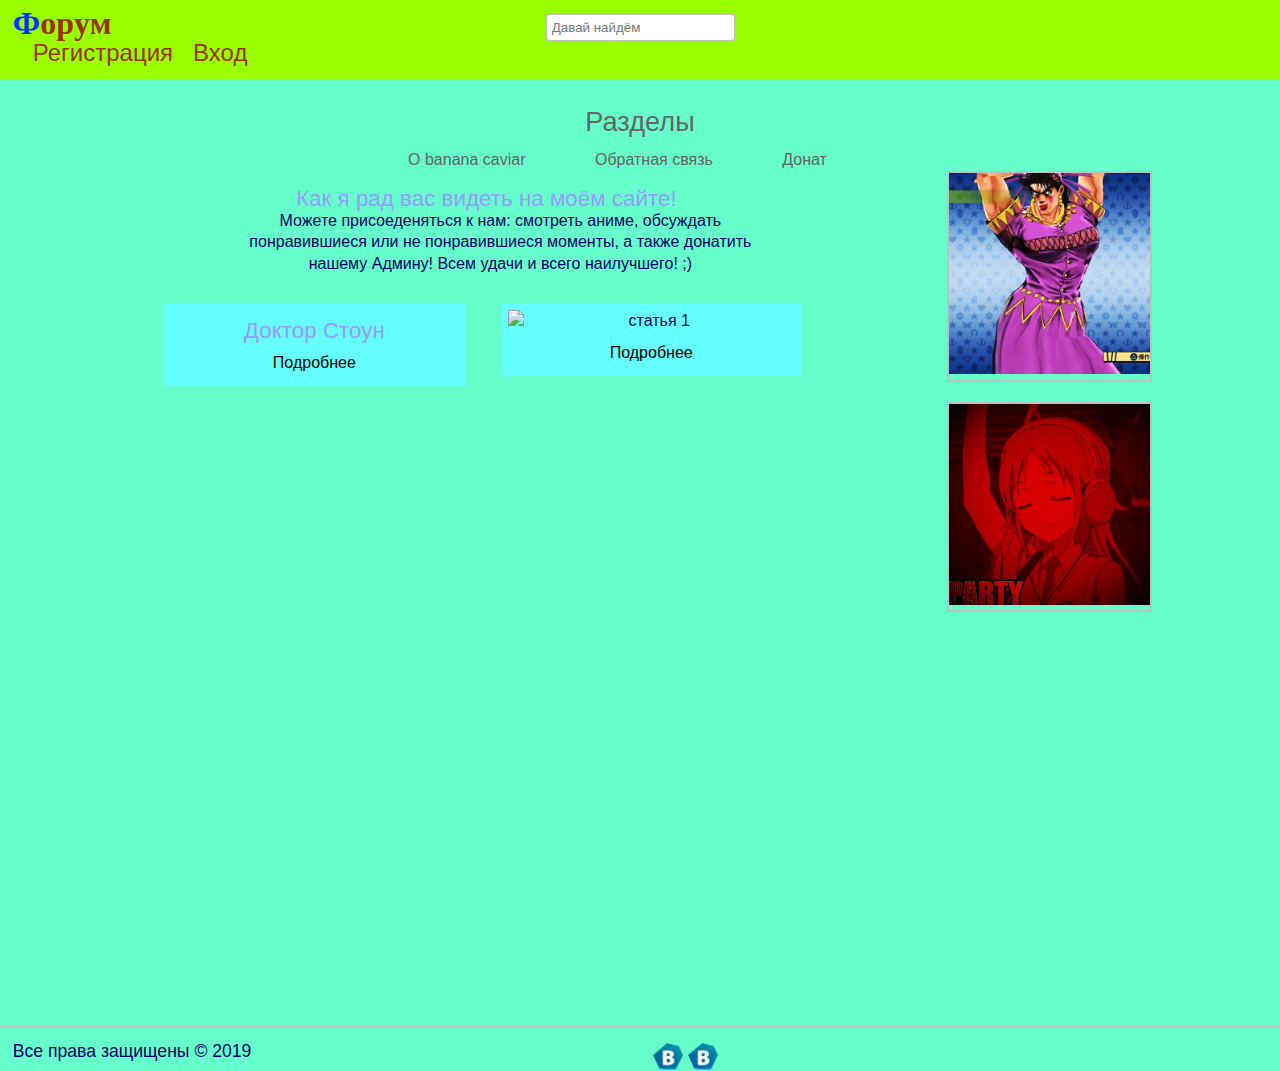
==== docs/index.html @ 4c56a3af "ппппп" ====
<!DOCTYPE html>
<html>

<head>
	<meta charset="utf-8"/>
	<meta name="keywords" content="Test, website, site"/>
<meta name="description" content="этот сай является пробным сайтом"/>
<link href="css/z.css" rel="stylesheet"/>
<link href="img/kop.ico" rel="shortcut icon" type="image/x-icon"/>
<title>Banana caviar</title>
<literal Begin Verbox>
<script type='text/javascript'>
	(function(d, w, m) {
		window.supportAPIMethod = m;
		var s = d.createElement('script');
		s.type ='text/javascript'; s.id = 'supportScript'; s.charset = 'utf-8';
		s.async = true;
		var id = 'b760112cb82f252c018ff29f2a4a7d44';
		s.src = '//admin.verbox.ru/support/support.js?h='+id;
		var sc = d.getElementsByTagName('script')[0];
		w[m] = w[m] || function() { (w[m].q = w[m].q || []).push(arguments); };
		if (sc) sc.parentNode.insertBefore(s, sc); 
		else d.documentElement.firstChild.appendChild(s);
	})(document, window, 'Verbox');
</script>
</literal End Verbox> 



  </head>
<body>

<div id="page-wrap">

<header>
	<div id="logo">
      <a href="index.html"><h1><span>Ф</span>оpум</h1></a>
      </div>
	    <div id="menuHead">
	    <input type="search" class="field" placeholder="Давай найдём">
	    </div>
	     <span id="right"><span id="contact"><a href="">
	     Регистрация</a></span><span id="contact"><a href="">Вход</a></span></span>
	     </header>
	 <div class="clear"><br /></div>
<center>
	<div id="menu">Разделы<hr /></div>
<div id="menuHrefs">
	<a href="about.html">О banana caviar</a>
	<a href="feedback.html">Обратная связь</a>
	<a href="auth.html">Донат</a>
</div>


<div id="war">
	<div id="leftCol">
		<div id="bigArticle">
      
 <h4><img src="img/hj" alt="" ></h4> 
    <h2> Как я рад вас видеть на моём сайте!  </h2>
    <p>Можете присоеденяться к нам: смотреть аниме, обсуждать понравившиеся или не понравившиеся моменты, а также донатить нашему Админу! Всем удачи и всего наилучшего! ;) </p>




   
</div>
      <div class="clear"><br></div>

      <div class="article">
      
<img src="доктор стоун.jpg" alt="">
    <h2>Доктор Стоун</h2>
    <p></p>




    <a href="//////////////">
    <div class="more">Подробнее</div></a>
      </div>


<div class="article">
      	
           
<img src="img/hj" alt="статья 1">
    <h2> </h2>
    <p> </p>




    <a href="//////////////">
    <div class="more">Подробнее</div></a>


      </div>

   </div>
 
    <div id="rightCol">
    	
    	<div class="banner">
    		<img src="img/HGJP.gif" alt="Банер 1">
    	</div>
    	
    	<div class="banner">
    		<img src="img/789.gif" alt="Банер 2">
    	</div>
    
    </div>
</div>

<div id="disqus_thread"></div> 
<script>

var disqus_config = function () {
this.page.url = 'https://ragnor45.github.io/docs/index.html'; 
this.page.identifier = 'index.html' ; // Replace PAGE_IDENTIFIER with your page's unique identifier variable
};

(function() { // DON'T EDIT BELOW THIS LINE
var d = document, s = d.createElement('script');
s.src = 'https://banana-caviar.disqus.com/embed.js';
s.setAttribute('data-timestamp', +new Date());
(d.head || d.body).appendChild(s);
})();
</script>
<noscript>Please enable JavaScript to view the <a href="https://disqus.com/?ref_noscript">comments powered by Disqus.</a></noscript>



    

<footer>
	<div id="social">
	<a href="https://vk.com/nerosad" title="дмитрий шик (продюсер)" target=" blank"><img src="img/vk.png" alt="Дмитрий шик(продюсер)" title="Вк"></a>
<a href="https://vk.com/id233545743" title="Владислав Мельник (исполняет главные и второстепенные роли)" target=" blank">
	<img src="img/vk.png" alt="Владислав Мельник(исполняет главные и второстепенные роли)" title="Вк">
</a>

</div>
<div id="rights">
	Все права защищены &copy; 2019
</div>
</footer>
</body>

</html>
---- docs/css/z.css ----
@charset "utf-8";
* {
    margin: 0;
    padding: 0;
    outline: none;
}
html {height:100%}

body{
     width: 100%;
    height: 100%;
     background-color:#66ffcc;
     min-width: 50px;
      color:#000066;
     font-family: "Segoe UI", Arial, sans-serif;
  font-size: 1em;
  line-height: 135%;
  float:left;
}
img {
	max-width: 100%;
	height: auto;
	width: auto\9; /* ie8 */
}
.clear{clear: both;}
a{
  color:#993300;
  text-decoration: none;
-moz-transition: none: all.6s ease;
-o-transition: none: all.6s ease;
-ms-transition: none: all.6s ease;
}
a:hover {
color: #0000ff
}
a, a:hover {
-webkit-transition: all.6s ease;
-moz-transition: none: all.6s ease;
-o-transition: none: all.6s ease;
-ms-transition: none: all.6s ease;
}
    .clear {
    clear:both;
  }

hr{
  display: block;
  border: 0;
  height: 1px;
  border-top: 1px solid #ccc;
  padding: 0;
  margin-bottom: 10px;
}

 /*стили для шапки*/          
header{
height:5%;
float:left;
padding:1%;
background-color:#99ff00;
margin-bottom: 10px;
}
header,footer{
  width: 100%;
  background: #fff
  min-height: 50px;
  float: left;
}
#logo {
	width: 40%;
	float:left;
	font-family: Segoe Print;
}
#logo span {
	color: #0033ff;
}
#menuHead {
	width: 60%;
	float:left;
}
#contact{
font-size: 1.5em;
font-family: Comic Sans MS, sans-serif;
margin-left: 20px;
}
  input[type=search].field{
    border-radius: 5px;
    border: 2px solid silver;
    padding: 5px;
    margin-left: 20px;
  }
 input[type=search].field:focus{border: 2px solid #f58b8d;}


/* стили для всего документа траляля*/
#war {
	width: 80%;
	margin-left: 10%;
	float: left;
}
/* стили для левой колонки */
#war #leftCol {
  width: 70%;
  margin-right: 10%;
  height: 100%;
  float: left;
}
#war #leftCol #bigArticle {
  width: 78%;
  margin-left: 10%;
  background-color: #66ffcc;
  padding:1%;
  float: left;
}
#war #leftCol #bigArticle img, #war #leftCol .article img {
 width: 100%;
 float: left;
 margin-bottom: 10px;
}

#war #leftCol #bigArticle p, #war #leftCol .article p {
  width: 90%;
  margin-left: 5%;
}
#war #leftCol #bigArticle h2, #war #leftCol .article h2 {
  font-weight: normal;
  font-size: 1.4em;
  color: #9999ff;
  font-family: Comic Sans MS, sans-serif;
}
#war #leftCol #bigArticle h1, #war #leftCol .article h1 {
  font-weight: normal;
  font-size: 1.6em;
  color: #3300ff;
  font-family: Comic Sans MS, sans-serif;
}
#war #leftCol #bigArticle div.more, #war #leftCol .article div.more {
  padding: 5px;
  border-radius: 5px;
  background-color: #66ffff;
  color: #000000;
  width: auto;
  margin-top: 5px;
}
#war #leftCol #bigArticle div.more:hover, #war #leftCol .article div.more:hover {
  background-color:#cc99ff;
}
#war #leftCol #bigArticle video {
 height: 100%;
width: 100%;
}
#war #leftCol .article{
  width: 40%;
  margin-left: 5%;
  background-color: #66ffff;
  padding: 1%;
  float: left;
}

/* стили для правой колонки*/

#war #rightCol {
	width: 20%;
 height: 100px;
 float:left; 
}
#war #rightCol .banner {
width: 100%;
float: left;
margin-bottom: 20px;
border: 2px solid silver;
box-sizing:  border-box;
}


/*стили для Footer*/
footer{
width: 100%;
float: left;
padding: 1%;
background: #66ffcc;
border-top: 2px solid silver;
margin-top: none;
}
footer #social {
float: right;
width: 50%;
}



#page-wrap:after{
  content:"";
  display: block;
}
footer,#page-wrap:after {height: 10px}

#page-wrap{
  min-height: 94%;
  margin-bottom: -10px;
}

footer #social img {
  width: 30px;
height: 30px;
float: left;
margin-right: 5px;
}


footer #rights {
float: right;
width: 50%;
text-align: left;
font-size: 1.1em;
}

#menu{
  color: #666;
  font-family: Comic Sans MS, sans-serif;
  font-size: 1.7em;
 
}

#menu hr {
  width: 500px;
  max-width: 100%;
  margin-top: 5px;
  margin-bottom: 10px;

 }
#menuHrefs a{
  padding: 2px 10px;
  border-radius: 30px;
  margin-right: 45px;
  color: #626262;
}
#menuHrefs a:hover {
  background-color: #ccffff;

}

#disqus_thread {
    width: 50%;
    margin-right: 100%;
    margin-top: 50%;
    float: left;
    height: 100%;
  }
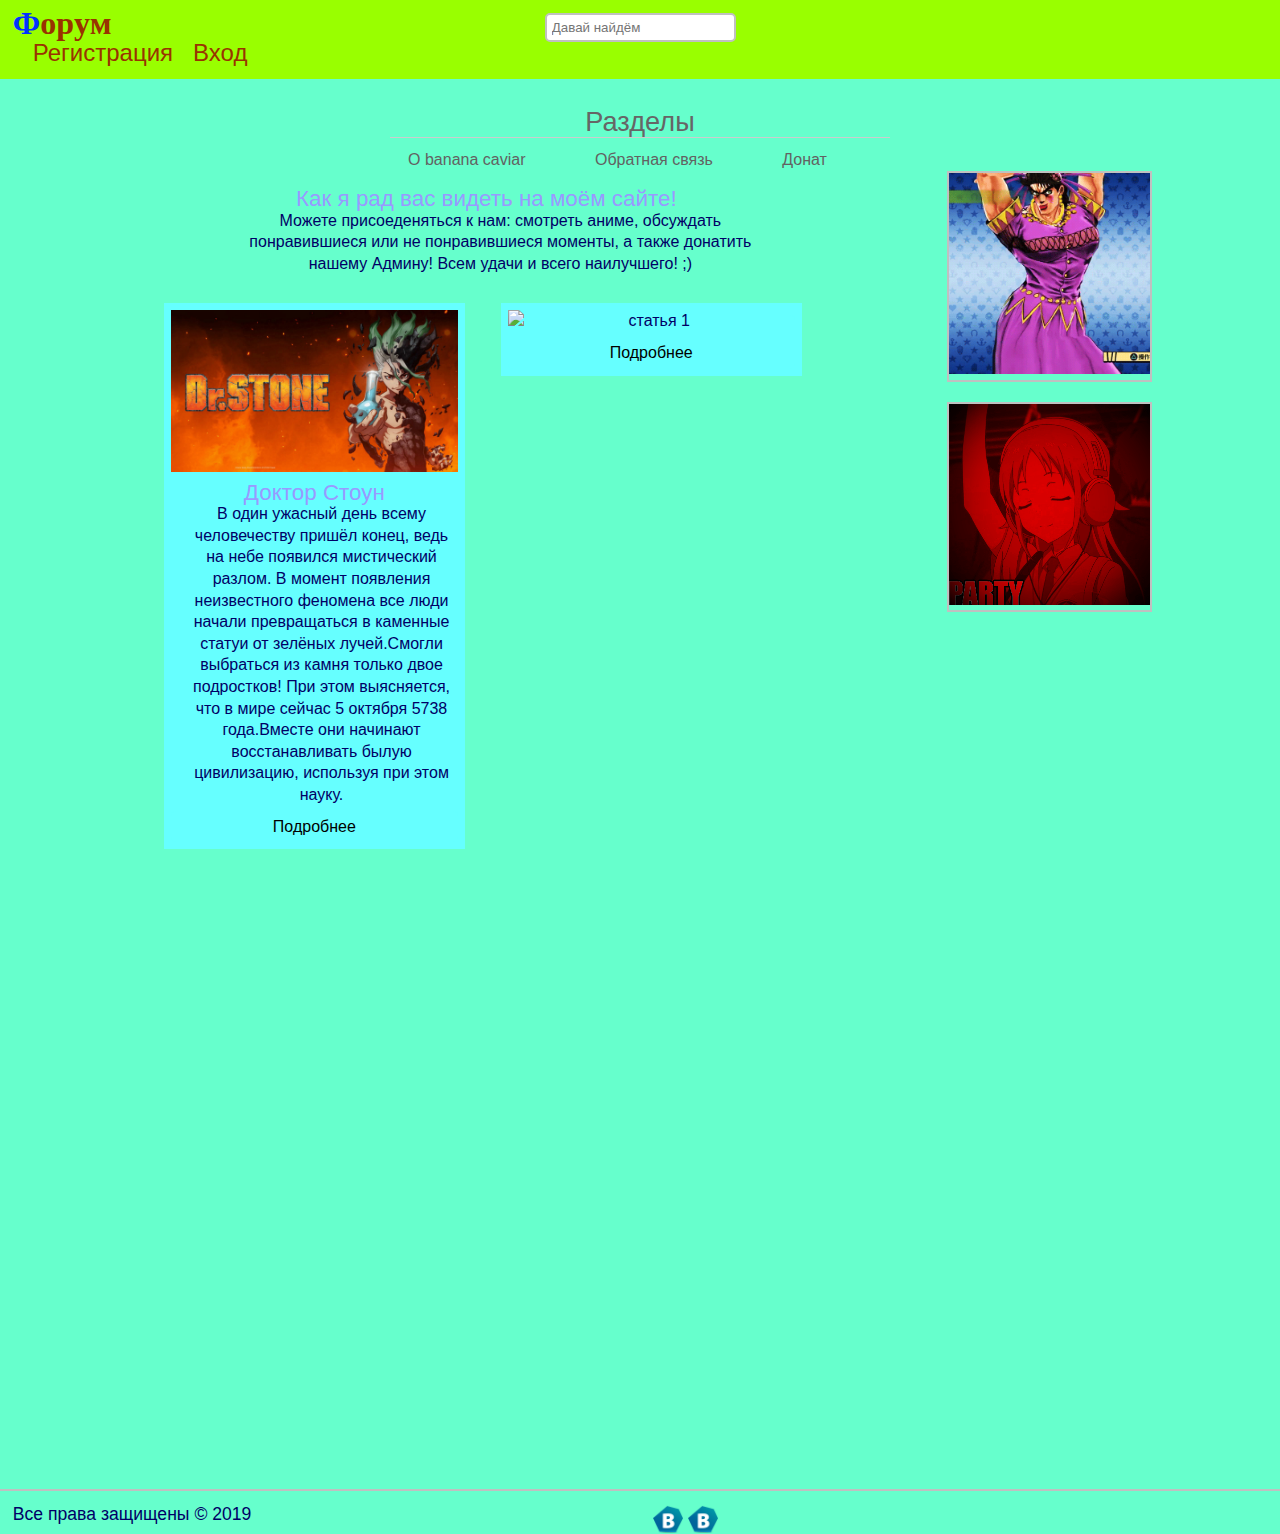
==== commit a8fc9ebc: "ываываы" ====
--- a/docs/index.html
+++ b/docs/index.html
@@ -69,9 +69,10 @@
 
       <div class="article">
       
-<img src="доктор стоун.jpg" alt="">
+<img src="img/доктор стоун.jpg" alt="">
     <h2>Доктор Стоун</h2>
-    <p></p>
+    <p>В один ужасный день всему человечеству пришёл конец, ведь на небе появился мистический разлом. В момент появления неизвестного феномена все люди начали превращаться в каменные статуи от зелёных лучей.Смогли выбраться из камня только двое подростков! При этом выясняется, что в мире сейчас 5 октября 5738 года.Вместе они начинают восстанавливать былую цивилизацию, 
+    используя при этом науку. </p>
 
 
 
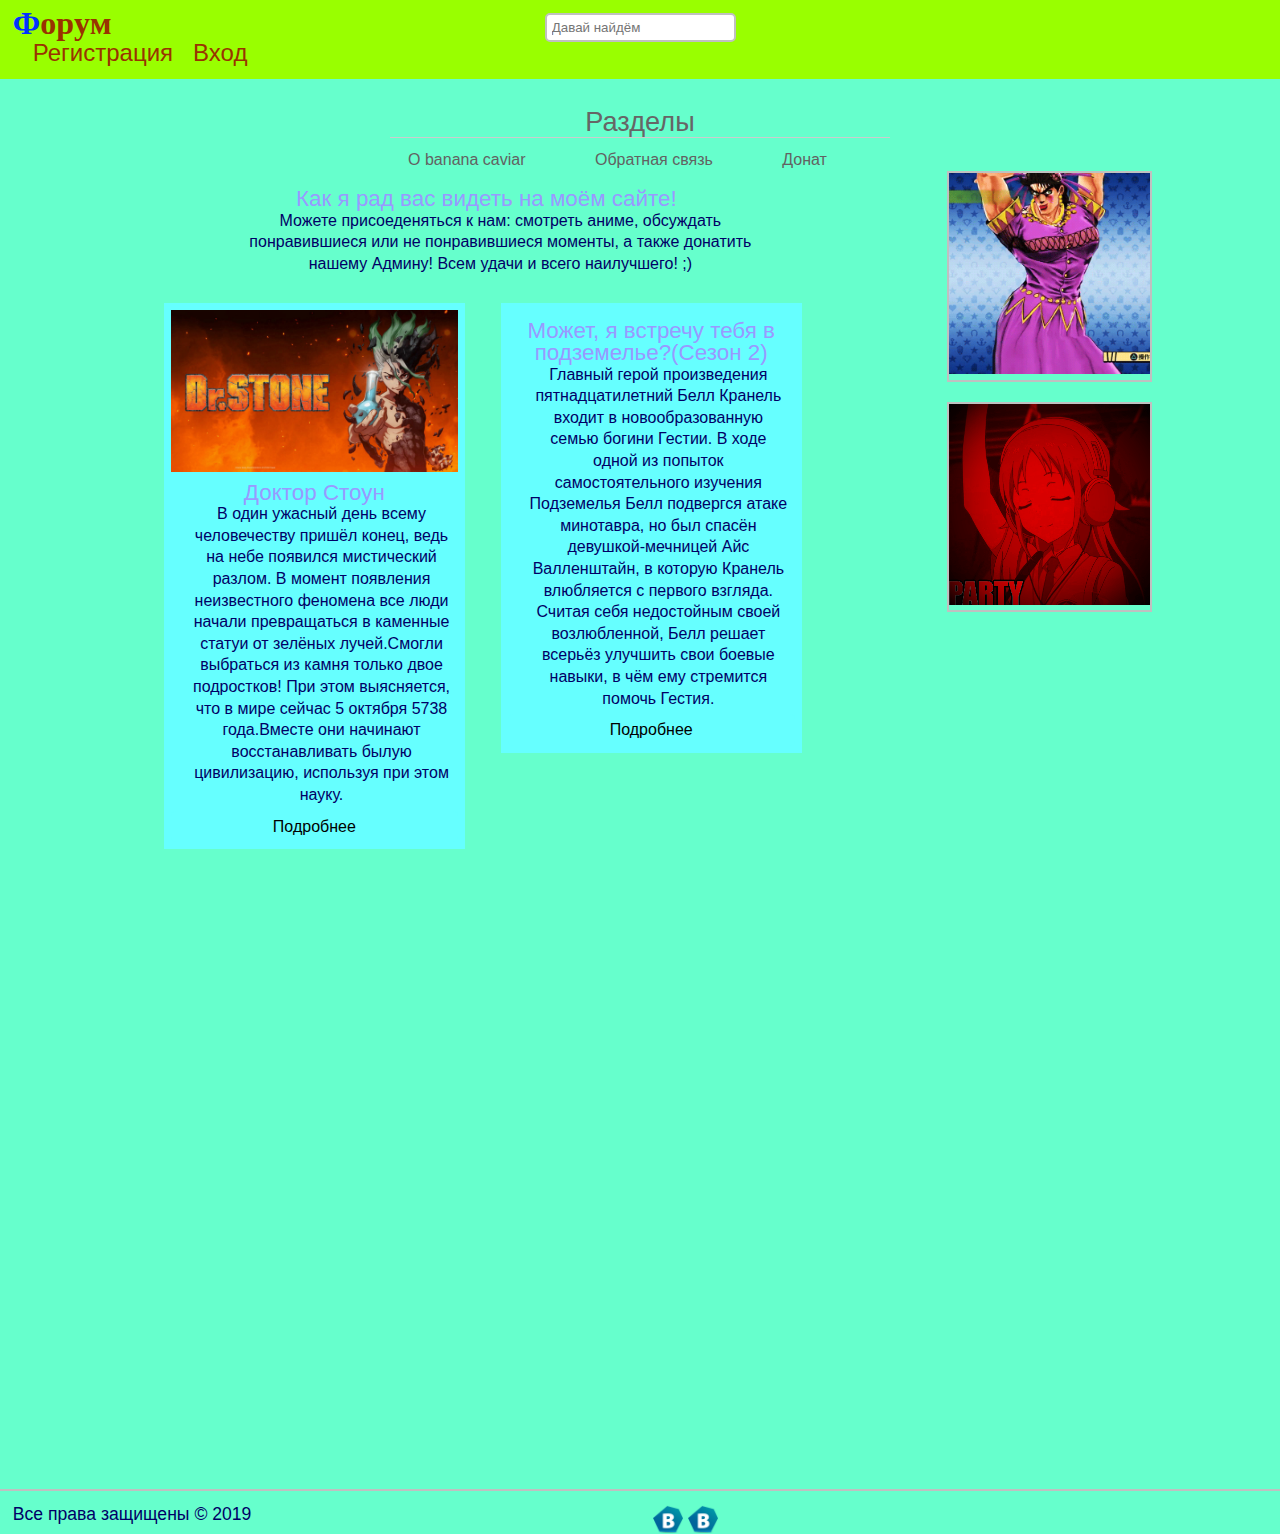
==== commit 07b3a982: "uytutut" ====
--- a/docs/index.html
+++ b/docs/index.html
@@ -85,9 +85,9 @@
 <div class="article">
       	
            
-<img src="img/hj" alt="статья 1">
-    <h2> </h2>
-    <p> </p>
+<img src="img/В подземелье я пойду 2.jpg" alt="">
+    <h2>Может, я встречу тебя в подземелье?(Сезон 2)</h2>
+    <p>Главный герой произведения пятнадцатилетний Белл Кранель входит в новообразованную семью богини Гестии. В ходе одной из попыток самостоятельного изучения Подземелья Белл подвергся атаке минотавра, но был спасён девушкой-мечницей Айс Валленштайн, в которую Кранель влюбляется с первого взгляда. Считая себя недостойным своей возлюбленной, Белл решает всерьёз улучшить свои боевые навыки, в чём ему стремится помочь Гестия.</p>
 
 
 
@@ -136,9 +136,9 @@
 
 <footer>
 	<div id="social">
-	<a href="https://vk.com/nerosad" title="дмитрий шик (продюсер)" target=" blank"><img src="img/vk.png" alt="Дмитрий шик(продюсер)" title="Вк"></a>
-<a href="https://vk.com/id233545743" title="Владислав Мельник (исполняет главные и второстепенные роли)" target=" blank">
-	<img src="img/vk.png" alt="Владислав Мельник(исполняет главные и второстепенные роли)" title="Вк">
+	<a href="https://vk.com/nerosad" title="дмитрий шик" target=" blank"><img src="img/vk.png" alt="Дмитрий шик" title="Вк"></a>
+<a href="https://vk.com/id233545743" title="Владислав Мельник" target=" blank">
+	<img src="img/vk.png" alt="Владислав Мельник" title="Вк">
 </a>
 
 </div>
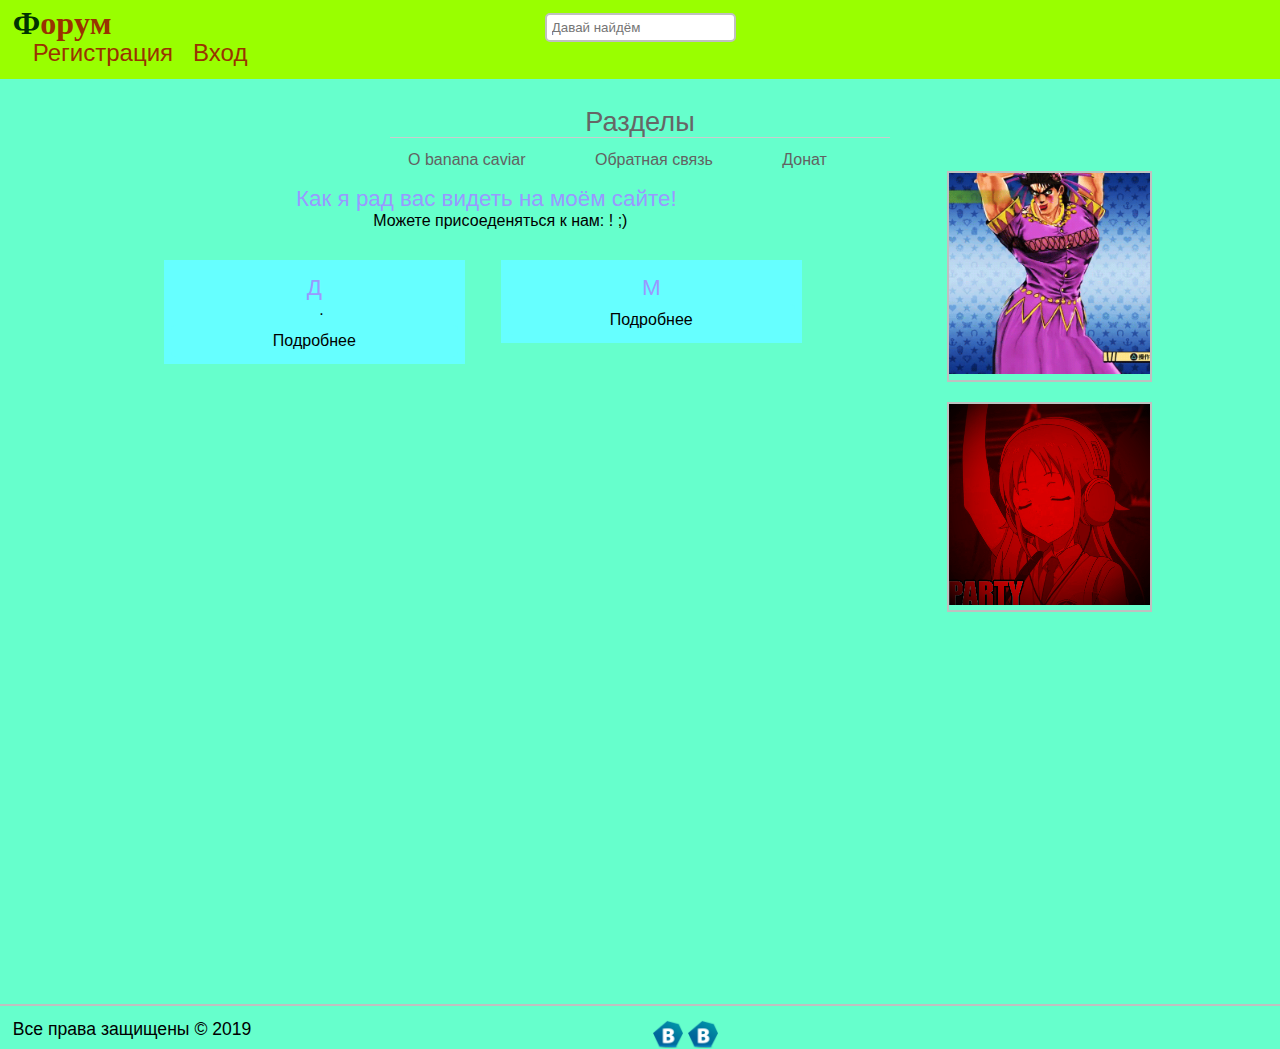
==== commit 4c7f3e56: "Uranus" ====
--- a/docs/index.html
+++ b/docs/index.html
@@ -4,10 +4,10 @@
 <head>
 	<meta charset="utf-8"/>
 	<meta name="keywords" content="Test, website, site"/>
-<meta name="description" content="этот сай является пробным сайтом"/>
+<meta name="description" content="это научный сайт!"/>
 <link href="css/z.css" rel="stylesheet"/>
 <link href="img/kop.ico" rel="shortcut icon" type="image/x-icon"/>
-<title>Banana caviar</title>
+<title>	Uranus</title>
 <literal Begin Verbox>
 <script type='text/javascript'>
 	(function(d, w, m) {
@@ -58,21 +58,38 @@
       
  <h4><img src="img/hj" alt="" ></h4> 
     <h2> Как я рад вас видеть на моём сайте!  </h2>
-    <p>Можете присоеденяться к нам: смотреть аниме, обсуждать понравившиеся или не понравившиеся моменты, а также донатить нашему Админу! Всем удачи и всего наилучшего! ;) </p>
+    <p>Можете присоеденяться к нам: ! ;) </p>
+</div>
+      <div class="clear"><br></div>
 
 
 
 
-   
-</div>
-      <div class="clear"><br></div>
+
+
+
+
+
+
+
+
+
+
+
+
+
+
+
+
+
+
+
 
       <div class="article">
       
-<img src="img/доктор стоун.jpg" alt="">
-    <h2>Доктор Стоун</h2>
-    <p>В один ужасный день всему человечеству пришёл конец, ведь на небе появился мистический разлом. В момент появления неизвестного феномена все люди начали превращаться в каменные статуи от зелёных лучей.Смогли выбраться из камня только двое подростков! При этом выясняется, что в мире сейчас 5 октября 5738 года.Вместе они начинают восстанавливать былую цивилизацию, 
-    используя при этом науку. </p>
+<img src="img/" alt="">
+    <h2>Д</h2>
+    <p>. </p>
 
 
 
@@ -85,9 +102,9 @@
 <div class="article">
       	
            
-<img src="img/В подземелье я пойду 2.jpg" alt="">
-    <h2>Может, я встречу тебя в подземелье?(Сезон 2)</h2>
-    <p>Главный герой произведения пятнадцатилетний Белл Кранель входит в новообразованную семью богини Гестии. В ходе одной из попыток самостоятельного изучения Подземелья Белл подвергся атаке минотавра, но был спасён девушкой-мечницей Айс Валленштайн, в которую Кранель влюбляется с первого взгляда. Считая себя недостойным своей возлюбленной, Белл решает всерьёз улучшить свои боевые навыки, в чём ему стремится помочь Гестия.</p>
+<img src="img/" alt="">
+    <h2>М</h2>
+    <p></p>
 
 
 
--- a/docs/css/z.css
+++ b/docs/css/z.css
@@ -11,7 +11,7 @@
     height: 100%;
      background-color:#66ffcc;
      min-width: 50px;
-      color:#000066;
+      color:#000000;
      font-family: "Segoe UI", Arial, sans-serif;
   font-size: 1em;
   line-height: 135%;
@@ -62,7 +62,7 @@
 }
 header,footer{
   width: 100%;
-  background: #fff
+  background: #999999
   min-height: 50px;
   float: left;
 }
@@ -72,7 +72,7 @@
 	font-family: Segoe Print;
 }
 #logo span {
-	color: #0033ff;
+	color: #003300;
 }
 #menuHead {
 	width: 60%;
@@ -160,7 +160,7 @@
 /* стили для правой колонки*/
 
 #war #rightCol {
-	width: 20%;
+  width: 20%;
  height: 100px;
  float:left; 
 }
@@ -241,8 +241,8 @@
 }
 
 #disqus_thread {
-    width: 50%;
-    margin-right: 100%;
+    width: 100%;
+    margin-right: 70%;
     margin-top: 50%;
     float: left;
     height: 100%;
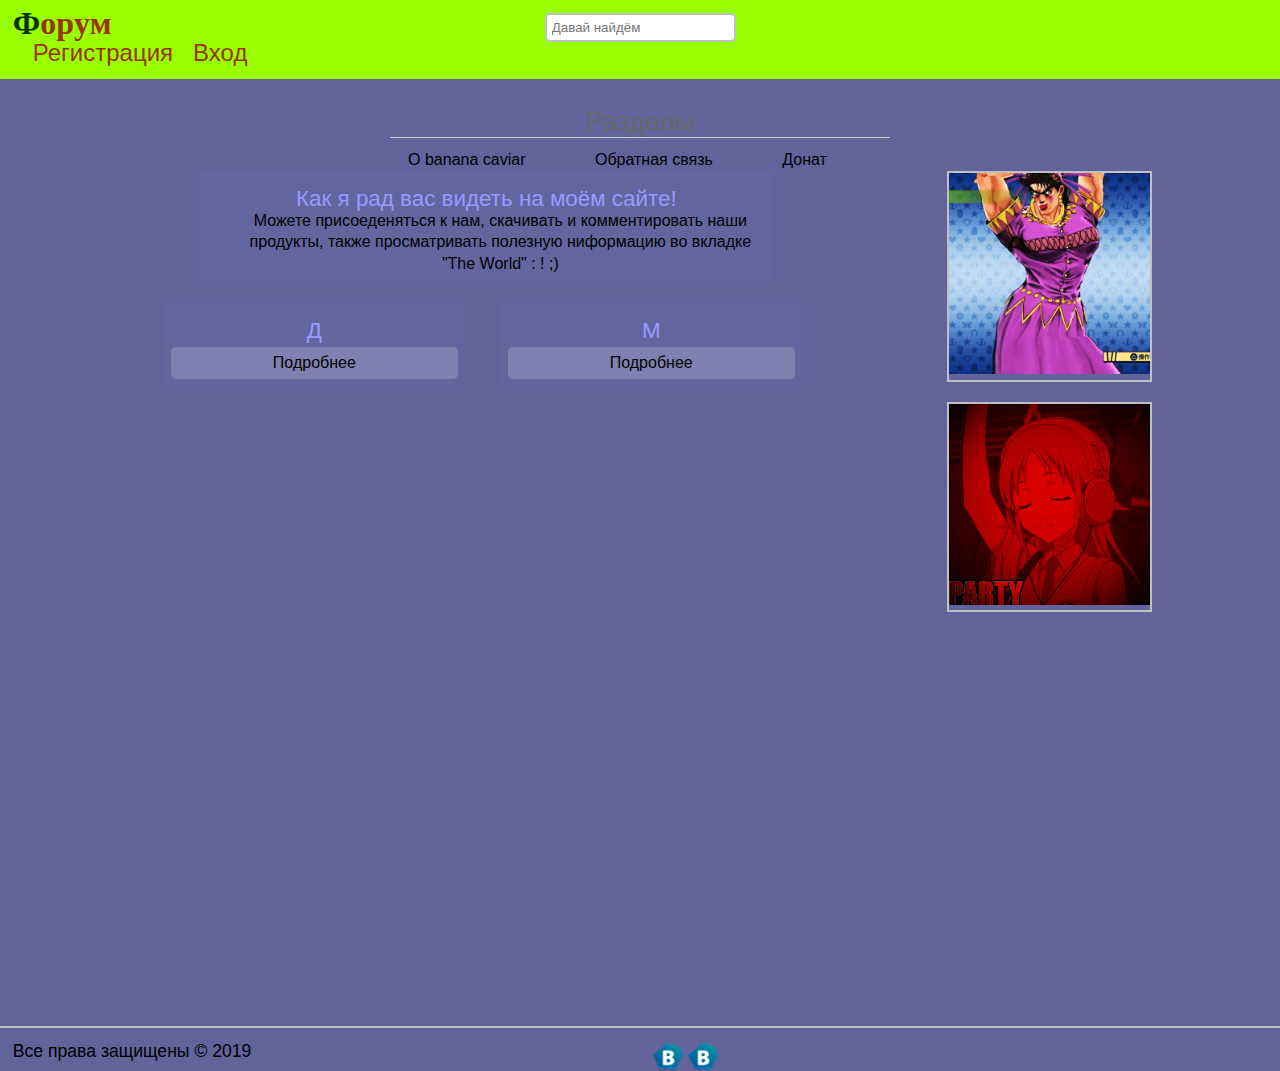
==== commit f2eb6cdf: "THE WORLD" ====
--- a/docs/index.html
+++ b/docs/index.html
@@ -58,10 +58,10 @@
       
  <h4><img src="img/hj" alt="" ></h4> 
     <h2> Как я рад вас видеть на моём сайте!  </h2>
-    <p>Можете присоеденяться к нам: ! ;) </p>
+    <p>Можете присоеденяться к нам, скачивать и комментировать наши продукты, также просматривать полезную ниформацию во вкладке "The World"
+                          : ! ;) </p>
 </div>
       <div class="clear"><br></div>
-
 
 
 
@@ -89,7 +89,7 @@
       
 <img src="img/" alt="">
     <h2>Д</h2>
-    <p>. </p>
+    <p></p>
 
 
 
--- a/docs/css/z.css
+++ b/docs/css/z.css
@@ -9,7 +9,7 @@
 body{
      width: 100%;
     height: 100%;
-     background-color:#66ffcc;
+     background-color:#62639b;
      min-width: 50px;
       color:#000000;
      font-family: "Segoe UI", Arial, sans-serif;
@@ -31,7 +31,7 @@
 -ms-transition: none: all.6s ease;
 }
 a:hover {
-color: #0000ff
+color: #000000
 }
 a, a:hover {
 -webkit-transition: all.6s ease;
@@ -108,7 +108,7 @@
 #war #leftCol #bigArticle {
   width: 78%;
   margin-left: 10%;
-  background-color: #66ffcc;
+  background-color: #64659e;
   padding:1%;
   float: left;
 }
@@ -137,13 +137,13 @@
 #war #leftCol #bigArticle div.more, #war #leftCol .article div.more {
   padding: 5px;
   border-radius: 5px;
-  background-color: #66ffff;
+  background-color: #8081b0;
   color: #000000;
   width: auto;
   margin-top: 5px;
 }
 #war #leftCol #bigArticle div.more:hover, #war #leftCol .article div.more:hover {
-  background-color:#cc99ff;
+  background-color:#00416a;
 }
 #war #leftCol #bigArticle video {
  height: 100%;
@@ -152,7 +152,7 @@
 #war #leftCol .article{
   width: 40%;
   margin-left: 5%;
-  background-color: #66ffff;
+  background-color: #64659e;
   padding: 1%;
   float: left;
 }
@@ -178,7 +178,7 @@
 width: 100%;
 float: left;
 padding: 1%;
-background: #66ffcc;
+background: #62639b;
 border-top: 2px solid silver;
 margin-top: none;
 }
@@ -233,10 +233,10 @@
   padding: 2px 10px;
   border-radius: 30px;
   margin-right: 45px;
-  color: #626262;
+  color: #000000;
 }
 #menuHrefs a:hover {
-  background-color: #ccffff;
+  background-color: #c1c1d9;
 
 }
 
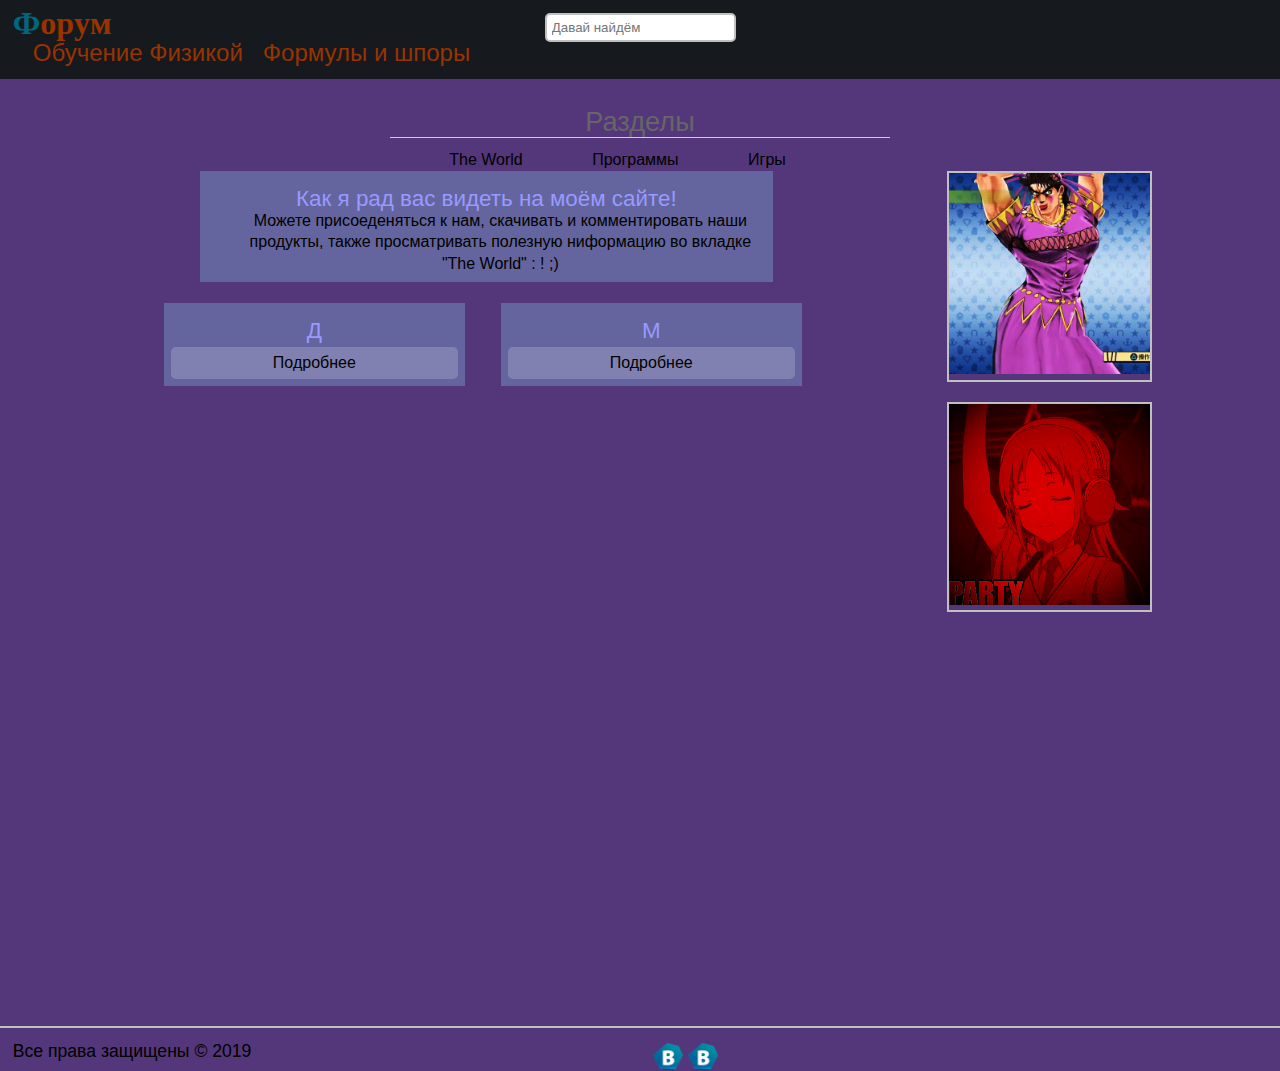
==== commit 07227019: "gfgd" ====
--- a/docs/index.html
+++ b/docs/index.html
@@ -6,7 +6,7 @@
 	<meta name="keywords" content="Test, website, site"/>
 <meta name="description" content="это научный сайт!"/>
 <link href="css/z.css" rel="stylesheet"/>
-<link href="img/kop.ico" rel="shortcut icon" type="image/x-icon"/>
+<link href="img/dfsf.ico" rel="shortcut icon" type="image/x-icon"/>
 <title>	Uranus</title>
 <literal Begin Verbox>
 <script type='text/javascript'>
@@ -40,15 +40,15 @@
 	    <input type="search" class="field" placeholder="Давай найдём">
 	    </div>
 	     <span id="right"><span id="contact"><a href="">
-	     Регистрация</a></span><span id="contact"><a href="">Вход</a></span></span>
+	    Обучение Физикой</a></span><span id="contact"><a href="">Формулы и шпоры</a></span></span>
 	     </header>
 	 <div class="clear"><br /></div>
 <center>
 	<div id="menu">Разделы<hr /></div>
 <div id="menuHrefs">
-	<a href="about.html">О banana caviar</a>
-	<a href="feedback.html">Обратная связь</a>
-	<a href="auth.html">Донат</a>
+	<a href="about.html">The World</a>
+	<a href="feedback.html">Программы</a>
+	<a href="auth.html">Игры</a>
 </div>
 
 
--- a/docs/css/z.css
+++ b/docs/css/z.css
@@ -9,7 +9,7 @@
 body{
      width: 100%;
     height: 100%;
-     background-color:#62639b;
+     background-color:#53377a;
      min-width: 50px;
       color:#000000;
      font-family: "Segoe UI", Arial, sans-serif;
@@ -31,7 +31,7 @@
 -ms-transition: none: all.6s ease;
 }
 a:hover {
-color: #000000
+color: #6600ff
 }
 a, a:hover {
 -webkit-transition: all.6s ease;
@@ -47,7 +47,7 @@
   display: block;
   border: 0;
   height: 1px;
-  border-top: 1px solid #ccc;
+  border-top: 1px solid #c7d0cc;
   padding: 0;
   margin-bottom: 10px;
 }
@@ -57,7 +57,7 @@
 height:5%;
 float:left;
 padding:1%;
-background-color:#99ff00;
+background-color:#161a1e;
 margin-bottom: 10px;
 }
 header,footer{
@@ -72,7 +72,7 @@
 	font-family: Segoe Print;
 }
 #logo span {
-	color: #003300;
+	color: #00677e;
 }
 #menuHead {
 	width: 60%;
@@ -178,7 +178,7 @@
 width: 100%;
 float: left;
 padding: 1%;
-background: #62639b;
+background: #53377a;
 border-top: 2px solid silver;
 margin-top: none;
 }
